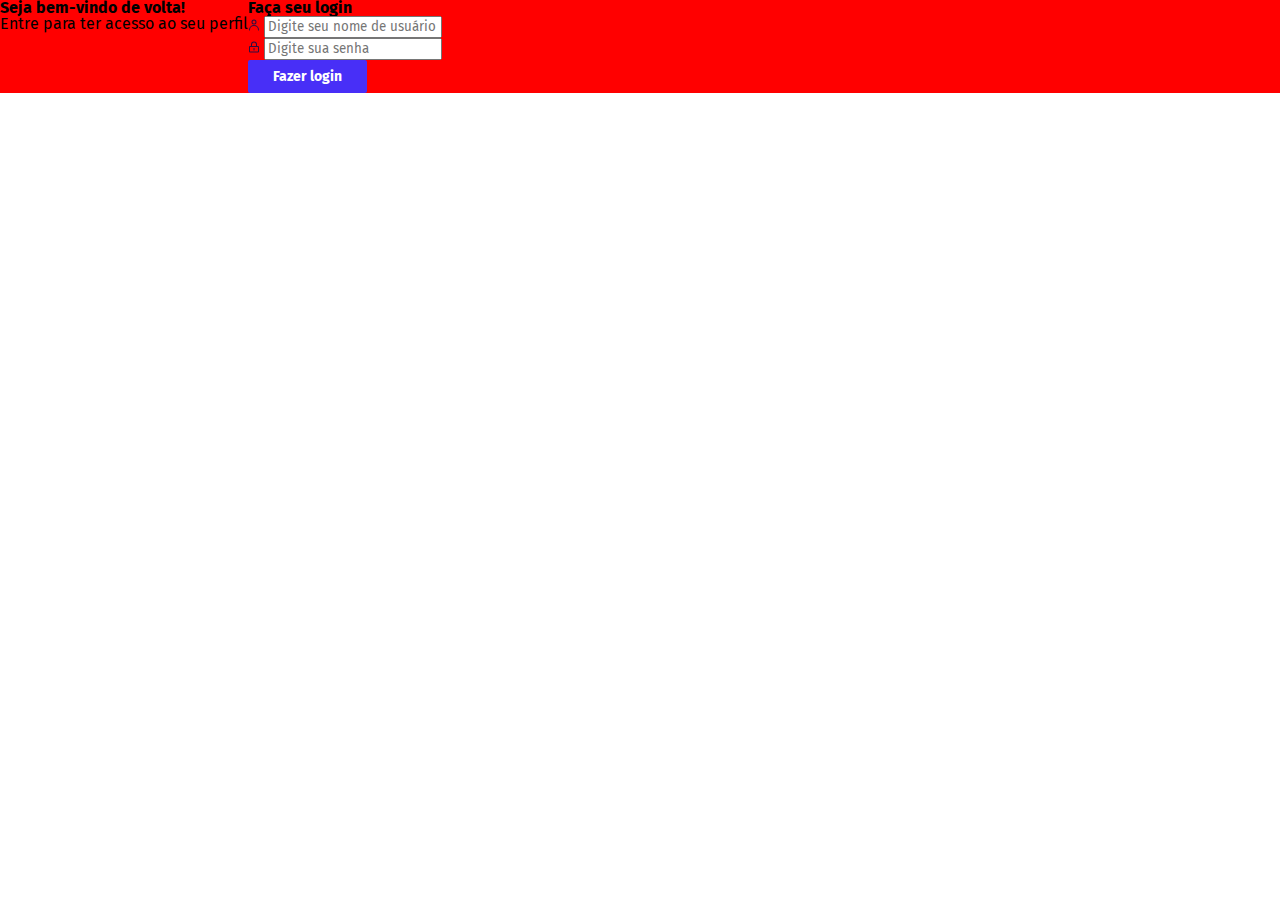
==== views/login.html @ 4fb2630f "initial commit :tada:" ====
<!DOCTYPE html>
<html lang="en">
  <head>
    <meta charset="UTF-8" />
    <meta http-equiv="X-UA-Compatible" content="IE=edge" />
    <meta name="viewport" content="width=device-width, initial-scale=1.0" />

    <link rel="stylesheet" href="/css/_reset.css" />
    <link rel="stylesheet" href="/css/login.css" />

    <title>4WORKERS - Login</title>
  </head>
  <body>
    <section class="container">
      <div class="left-side">
        <h1>Seja bem-vindo de volta!</h1>
        <p>Entre para ter acesso ao seu perfil</p>
      </div>

      <div class="right-side">
        <h2>Faça seu login</h2>

        <form class="login-form">
          <div class="input-container">
            <label for="username">
              <svg
                width="12"
                height="12"
                viewBox="0 0 12 12"
                fill="none"
                xmlns="http://www.w3.org/2000/svg"
              >
                <path
                  fill-rule="evenodd"
                  clip-rule="evenodd"
                  d="M6 1.5a1.5 1.5 0 1 0 0 3 1.5 1.5 0 0 0 0-3ZM3.5 3a2.5 2.5 0 1 1 5 0 2.5 2.5 0 0 1-5 0ZM1 11a5 5 0 0 1 10 0 .5.5 0 0 1-1 0 4 4 0 0 0-8 0 .5.5 0 0 1-1 0Z"
                  fill="#150E4A"
                  fill-opacity=".9"
                />
              </svg>
            </label>

            <input type="text" placeholder="Digite seu nome de usuário" />
          </div>

          <div class="input-container">
            <label for="password">
              <svg
                width="12"
                height="12"
                viewBox="0 0 12 12"
                fill="none"
                xmlns="http://www.w3.org/2000/svg"
              >
                <path
                  d="M6.5 7.5a.5.5 0 0 0-1 0V9a.5.5 0 0 0 1 0V7.5Z"
                  fill="#150E4A"
                  fill-opacity=".9"
                />
                <path
                  fill-rule="evenodd"
                  clip-rule="evenodd"
                  d="M3 3.5V5H2a1 1 0 0 0-1 1v4.5a1 1 0 0 0 1 1h8a1 1 0 0 0 1-1V6a1 1 0 0 0-1-1H9V3.5a3 3 0 0 0-6 0Zm3-2a2 2 0 0 0-2 2V5h4V3.5a2 2 0 0 0-2-2ZM2 6h8v4.5H2V6Z"
                  fill="#150E4A"
                  fill-opacity=".9"
                />
              </svg>
            </label>

            <input type="text" placeholder="Digite sua senha" />
          </div>

          <button class="button">Fazer login</button>
        </form>
      </div>
    </section>
  </body>
</html>
---- css/login.css ----
.container {
  width: 100%;
  height: 100%;

  display: flex;

  background: red;
}
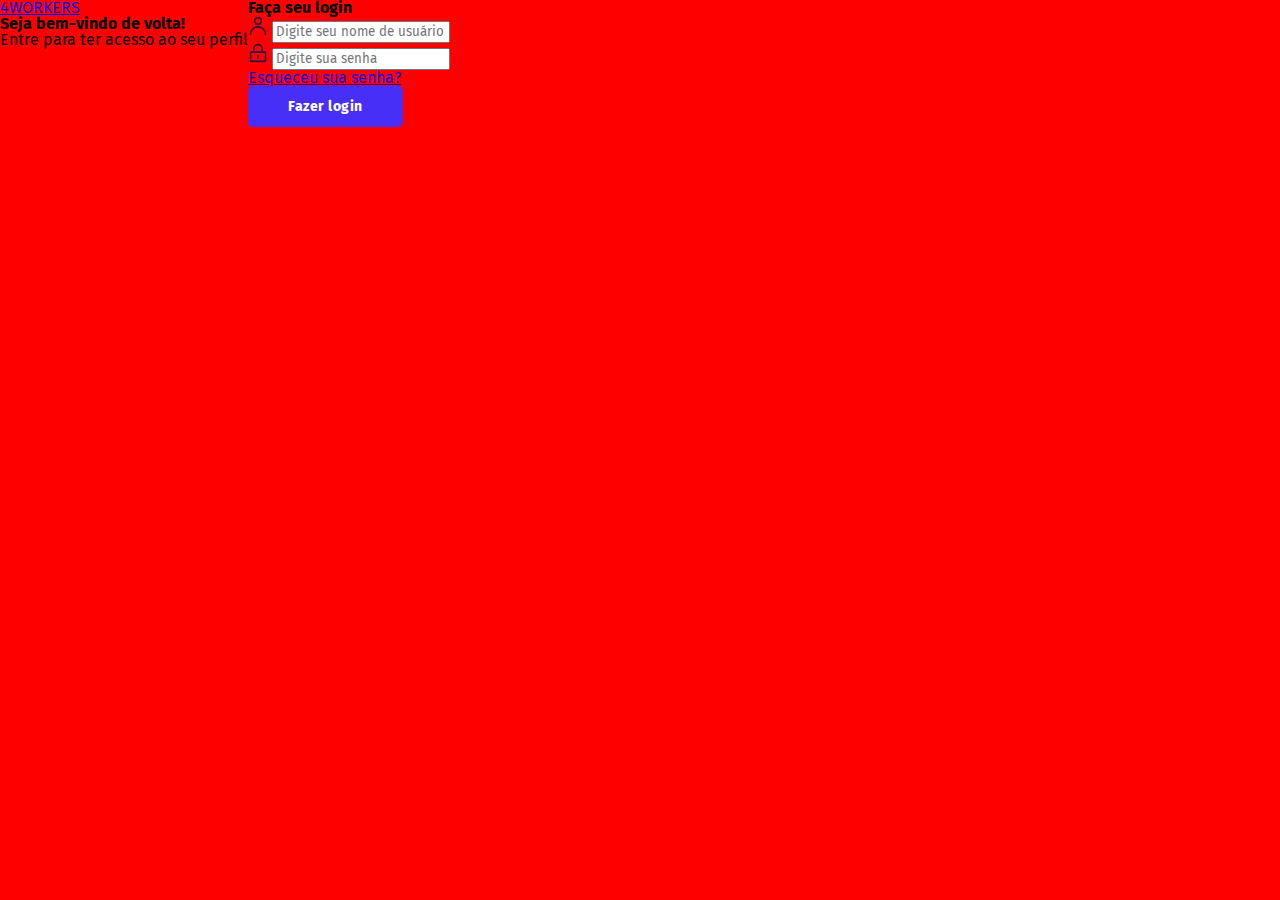
==== commit 22aecebc: "finish 4workers :bell:" ====
--- a/views/login.html
+++ b/views/login.html
@@ -13,6 +13,7 @@
   <body>
     <section class="container">
       <div class="left-side">
+        <a href="/" class="logo">4WORKERS</a>
         <h1>Seja bem-vindo de volta!</h1>
         <p>Entre para ter acesso ao seu perfil</p>
       </div>
@@ -20,12 +21,12 @@
       <div class="right-side">
         <h2>Faça seu login</h2>
 
-        <form class="login-form">
+        <form class="login-form" id="login-form">
           <div class="input-container">
             <label for="username">
               <svg
-                width="12"
-                height="12"
+                width="20"
+                height="20"
                 viewBox="0 0 12 12"
                 fill="none"
                 xmlns="http://www.w3.org/2000/svg"
@@ -40,14 +41,18 @@
               </svg>
             </label>
 
-            <input type="text" placeholder="Digite seu nome de usuário" />
+            <input
+              type="text"
+              placeholder="Digite seu nome de usuário"
+              id="username"
+            />
           </div>
 
           <div class="input-container">
             <label for="password">
               <svg
-                width="12"
-                height="12"
+                width="20"
+                height="20"
                 viewBox="0 0 12 12"
                 fill="none"
                 xmlns="http://www.w3.org/2000/svg"
@@ -67,12 +72,36 @@
               </svg>
             </label>
 
-            <input type="text" placeholder="Digite sua senha" />
+            <input
+              type="password"
+              placeholder="Digite sua senha"
+              id="password"
+            />
+          </div>
+          <div class="forgot-password">
+            <a href="/views/forgot-password.html">Esqueceu sua senha?</a>
           </div>
 
-          <button class="button">Fazer login</button>
+          <button class="button" id="login-button"><a>Fazer login</a></button>
         </form>
       </div>
     </section>
+
+    <script>
+      function handleUserLogin() {
+        const form = document.querySelector('#login-form');
+
+        form.addEventListener('submit', function (ev) {
+          ev.preventDefault();
+
+          const sendButton = document.querySelector('#login-button a');
+          sendButton.innerHTML = 'Carregando...';
+
+          setTimeout(() => (window.location.href = '/views/user.html'), 1000);
+        });
+      }
+
+      handleUserLogin();
+    </script>
   </body>
 </html>
